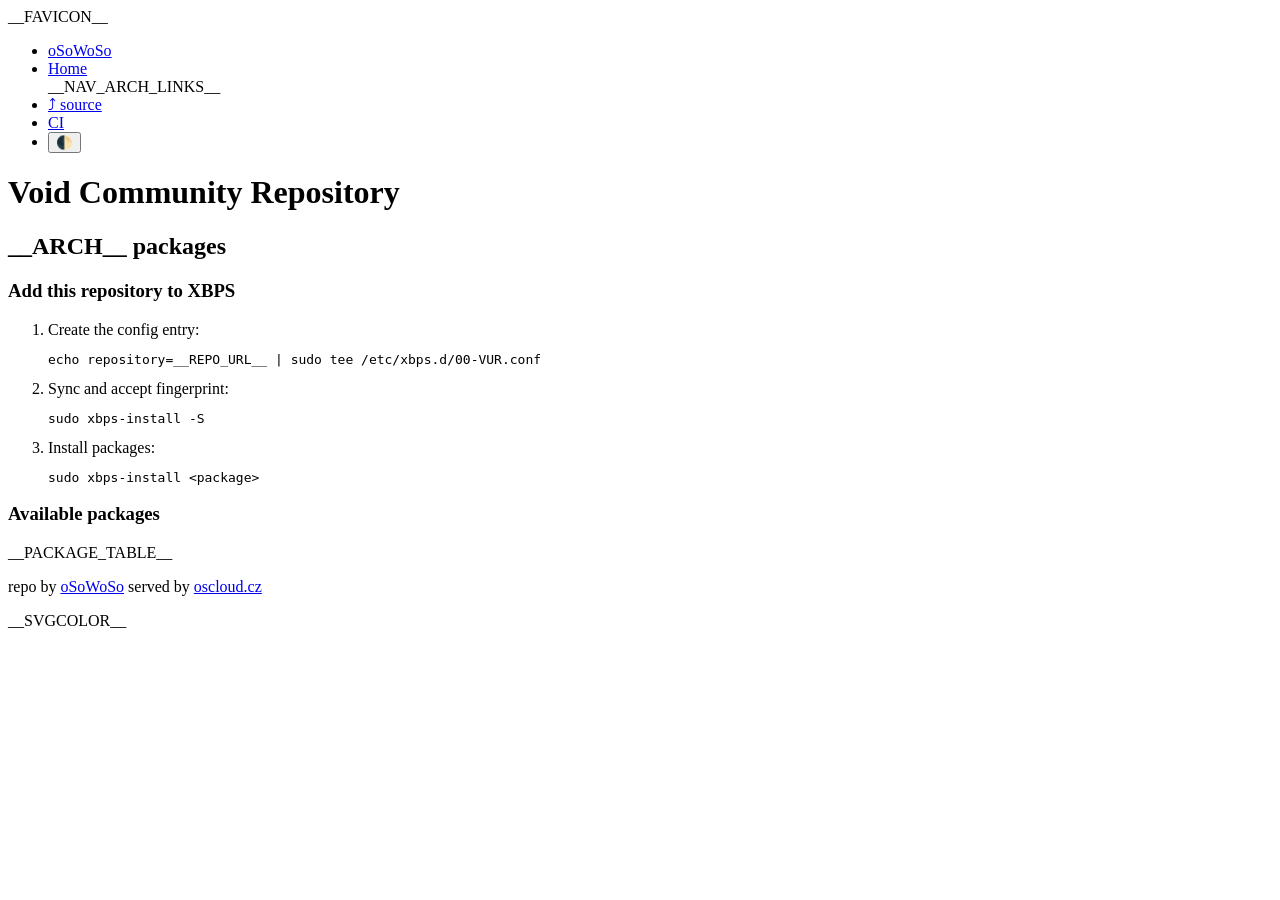
==== src/arch-index-template.html @ 26c1ad40 "Better branching in void-packages" ====
<!DOCTYPE html>
<html lang="en">
<head>
  <meta charset="utf-8" />
  <meta name="viewport" content="width=device-width, initial-scale=1.0, user-scalable=yes" />
  <title>Void Community Repository — __ARCH__</title>
  <link rel="stylesheet" href="__CSS_URL__" />
  __FAVICON__
</head>
<body>
<script>
  function toggleTheme(){
    const html=document.documentElement;
    const current=html.getAttribute("data-theme")||"dark";
    const next=current==="dark"?"light":"dark";
    html.setAttribute("data-theme",next);
    localStorage.setItem("theme",next)
  }
  (function(){
    const saved=localStorage.getItem("theme")||"dark";
    document.documentElement.setAttribute("data-theme",saved)
  })();
</script>
<nav><ul>
  <li><a href="https://osowoso.org">oSoWoSo</a></li>
  <li><a href="__HOME_URL__">Home</a></li>
__NAV_ARCH_LINKS__
  <li><a href="https://codeberg.org/osowoso/oco">&#x2934; source</a></li>
  <li><a href="__GIT_CI_URL__">CI</a></li>
  <li class="nav-toggle"><button class="theme-toggle" onclick="toggleTheme()">🌓</button></li>
</ul></nav>
<header id="title-block-header">
<h1 class="title">Void Community Repository</h1>
</header>
<h2>__ARCH__ packages</h2>
<h3 id="add-repo">Add this repository to XBPS</h3>
<ol>
<li>Create the config entry:
<pre><code>echo repository=__REPO_URL__ | sudo tee /etc/xbps.d/00-VUR.conf</code></pre>
</li>
<li>Sync and accept fingerprint:
<pre><code>sudo xbps-install -S</code></pre>
</li>
<li>Install packages:
<pre><code>sudo xbps-install &lt;package&gt;</code></pre>
</li>
</ol>
<h3 id="packages">Available packages</h3>
__PACKAGE_TABLE__
<footer>
  <p>repo by <a href="https://osowoso.org">oSoWoSo</a> served by <a href="https://oscloud.cz">oscloud.cz</a></p>
</footer>
__SVGCOLOR__
</body>
</html>
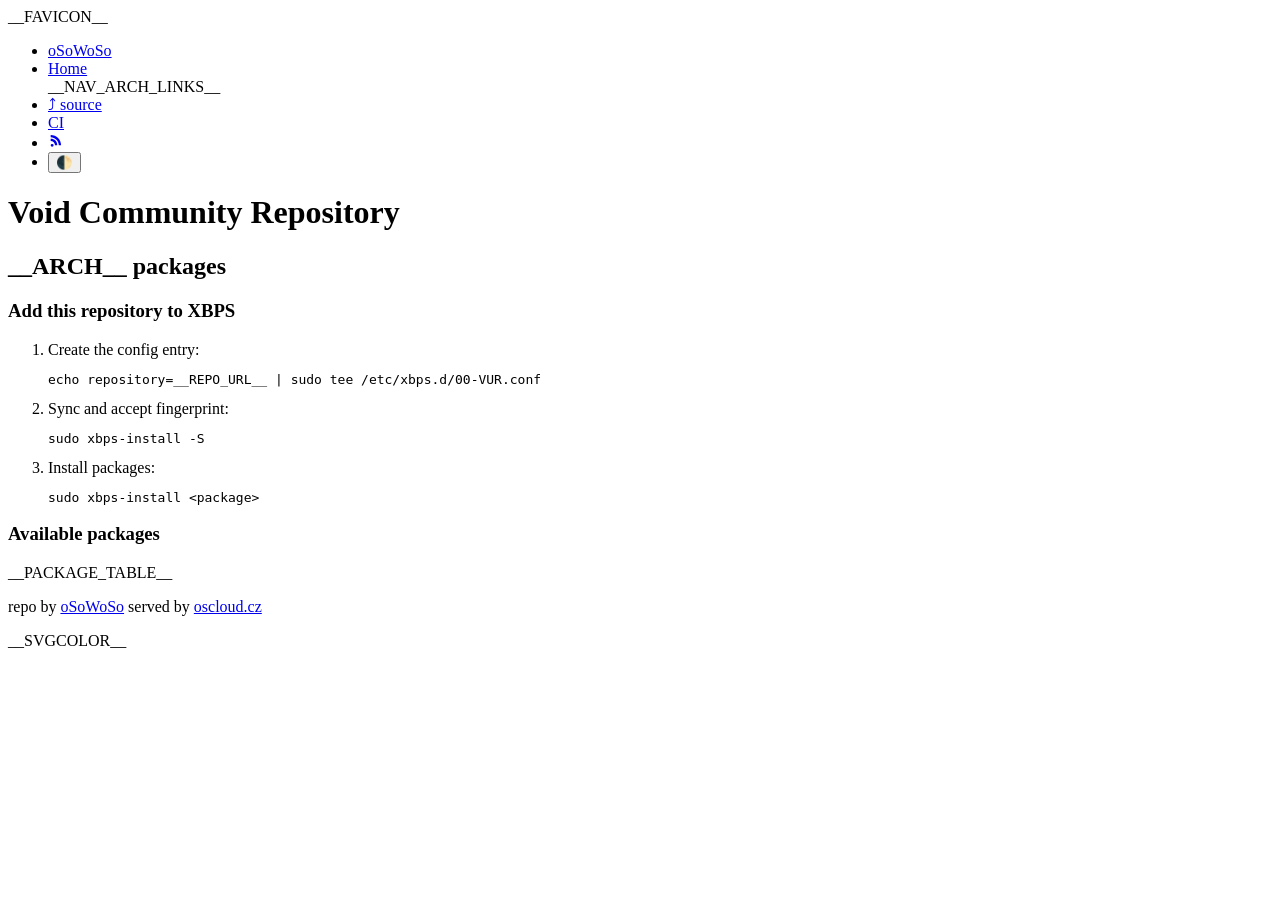
==== commit 8c5ab0ee: "web: RSS button" ====
--- a/src/arch-index-template.html
+++ b/src/arch-index-template.html
@@ -27,6 +27,7 @@
 __NAV_ARCH_LINKS__
   <li><a href="https://codeberg.org/osowoso/oco">&#x2934; source</a></li>
   <li><a href="__GIT_CI_URL__">CI</a></li>
+  <li><a href="../feed.xml" title="RSS feed: package updates" aria-label="RSS feed: package updates"><svg role="img" viewBox="0 0 24 24" width="16" height="16" fill="currentColor" aria-hidden="true"><path d="M6.18 17.82a2.18 2.18 0 1 1 0 4.36 2.18 2.18 0 0 1 0-4.36zM4 4.44v3.36c6.71 0 12.2 5.49 12.2 12.2h3.36C19.56 10.99 13.01 4.44 4 4.44zM4 10.1v3.36c3.65 0 6.54 2.89 6.54 6.54h3.36C13.9 13.94 10.06 10.1 4 10.1z"/></svg></a></li>
   <li class="nav-toggle"><button class="theme-toggle" onclick="toggleTheme()">🌓</button></li>
 </ul></nav>
 <header id="title-block-header">
